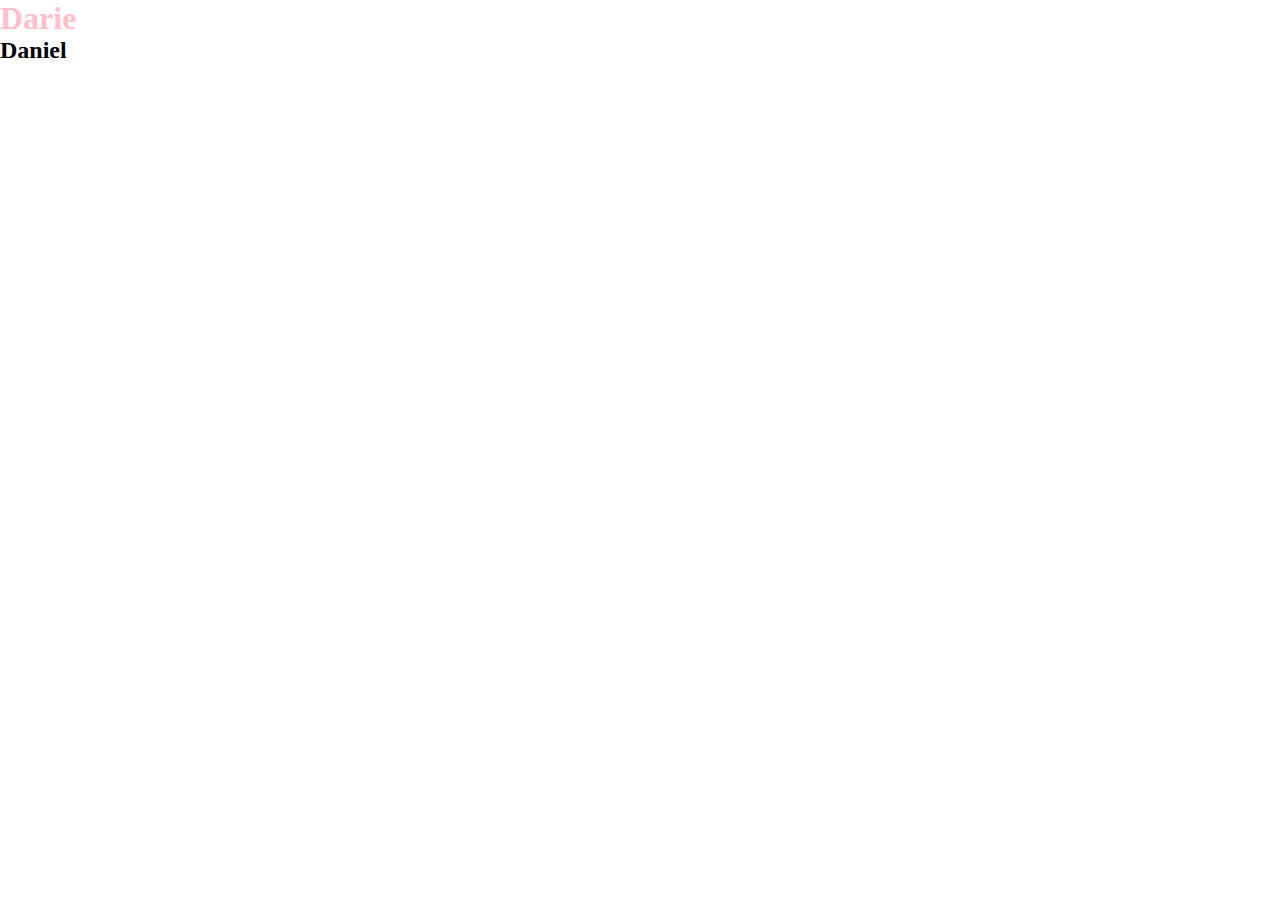
==== pagina1.html @ f7557e75 "Am adaugat cel putin 2 randuri in fisiere" ====
<!DOCTYPE html>
<html lang="en">

<head>
    <meta charset="UTF-8">
    <meta name="viewport" content="width=device-width, initial-scale=1.0">
    <title>Document</title>
    <link rel="stylesheet" href="style.css">
</head>

<body>
    <h1>Darie</h1>
    <h2>Daniel</h2>
</body>

</html>
---- style.css ----
* {
    margin: 0;
    padding: 0;
    box-sizing: border-box;
}

h1 {
    color: pink;
}
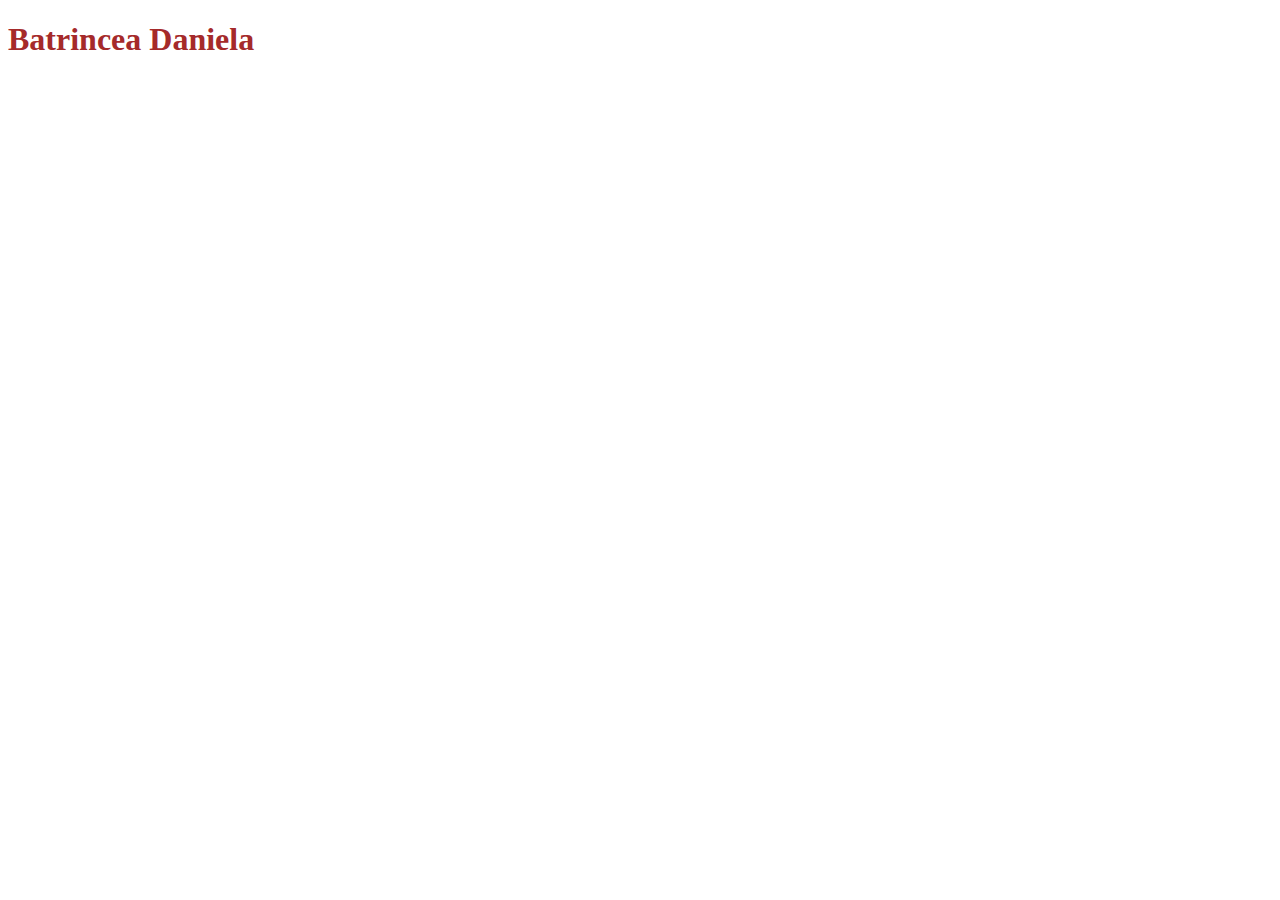
==== commit ff37a5f5: "am adaugat minim 2 randuri de cod in fisiere" ====
--- a/pagina1.html
+++ b/pagina1.html
@@ -1,16 +1,12 @@
 <!DOCTYPE html>
 <html lang="en">
-
 <head>
     <meta charset="UTF-8">
     <meta name="viewport" content="width=device-width, initial-scale=1.0">
     <title>Document</title>
     <link rel="stylesheet" href="style.css">
 </head>
-
 <body>
-    <h1>Darie</h1>
-    <h2>Daniel</h2>
+    <h1>Batrincea Daniela</h1>
 </body>
-
 </html>--- a/style.css
+++ b/style.css
@@ -1,9 +1,4 @@
-* {
-    margin: 0;
-    padding: 0;
-    box-sizing: border-box;
-}
-
-h1 {
-    color: pink;
+h1{
+    color: brown;
+    font-family: Georgia, 'Times New Roman', Times, serif;
 }